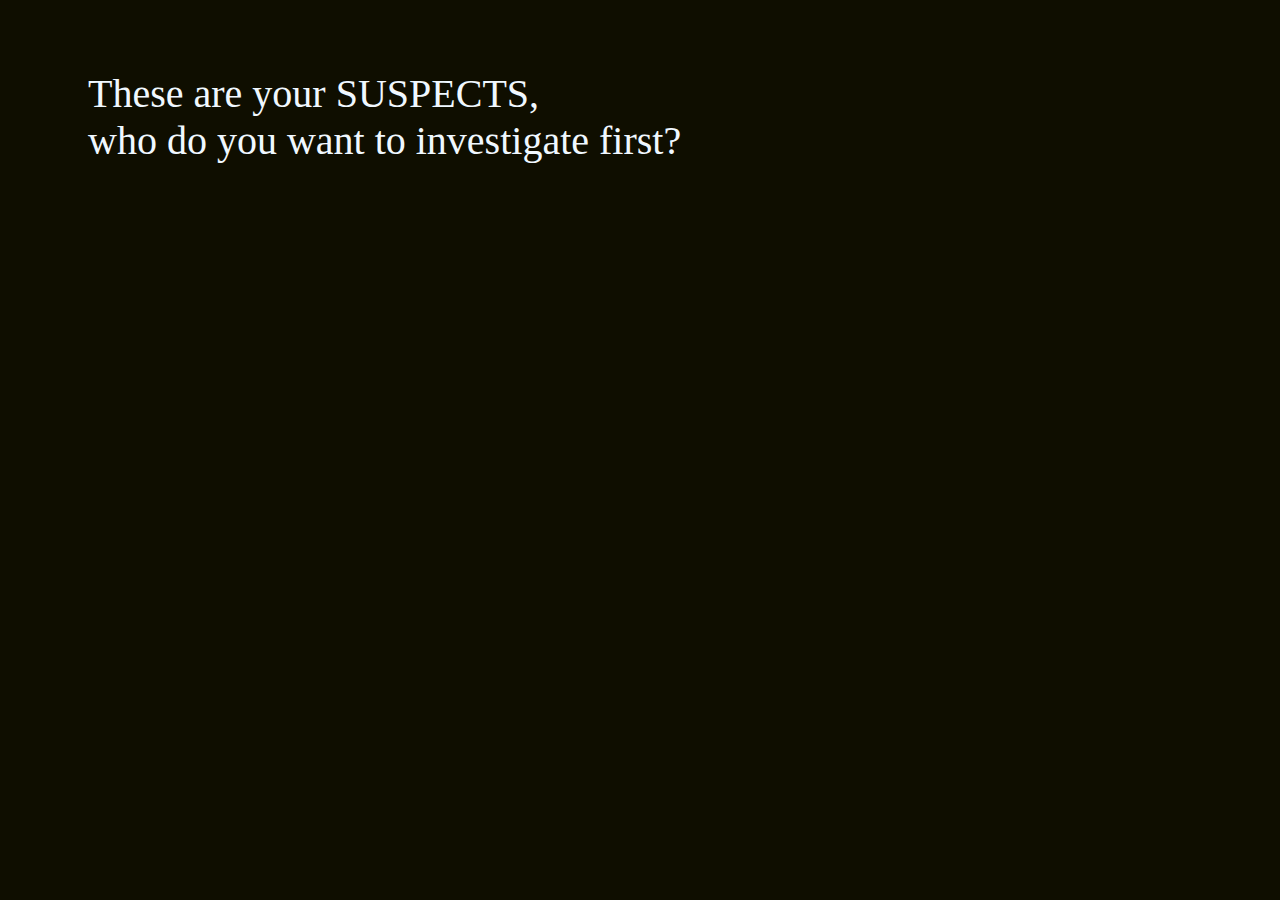
==== Bunny Assassin/02_suspects/suspects.html @ 356458ba "BunnyAssassin_240224_3" ====
<!DOCTYPE html>
<html lang="en">

<head>
    <meta charset="UTF-8">
    <meta name="viewport" content="width=device-width, initial-scale=1.0">
    <script defer src="suspects.js"></script>
    <link rel="stylesheet" href="suspects.css">
    <title>Document</title>
</head>

<body>
    <p id="suspects">These are your SUSPECTS,<br>who do you want to investigate first?</p>
</body>

</html>
---- Bunny Assassin/02_suspects/suspects.css ----
html {
    background: rgb(15, 14, 0);
}

@font-face {
    font-family: 'Pneumatics';
    src: url(/Material/Font/pneumatics-family/pneumatics.brk.ttf);
}

#suspects {
    color: aliceblue;
    font-family: 'Pneumatics';
    font-size: 40px;
    font-weight: 500;
    margin-left: 80px;
    margin-top: 70px;
}
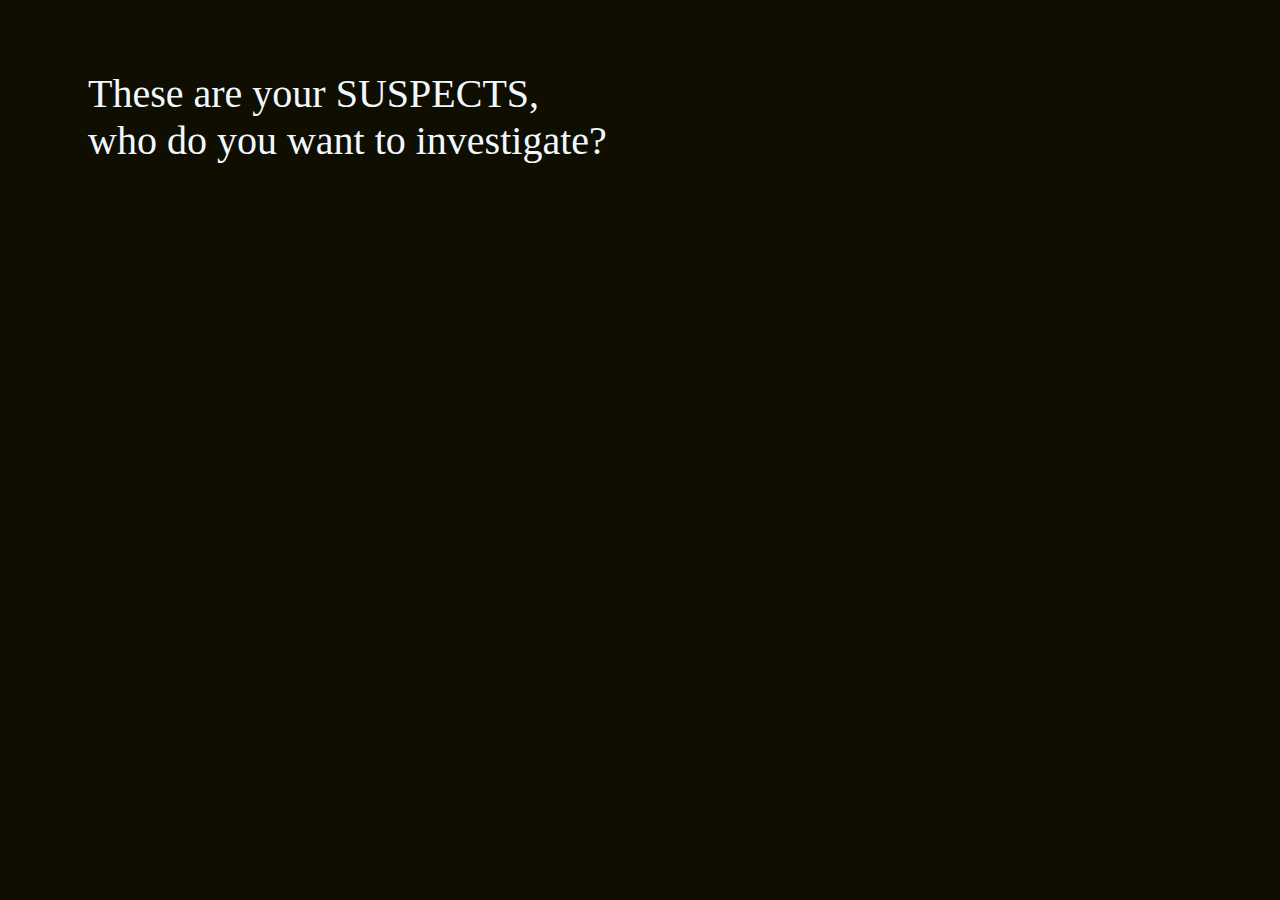
==== commit 8b2c5728: "BunnyAssassin_240226_1" ====
--- a/Bunny Assassin/02_suspects/suspects.html
+++ b/Bunny Assassin/02_suspects/suspects.html
@@ -10,7 +10,12 @@
 </head>
 
 <body>
-    <p id="suspects">These are your SUSPECTS,<br>who do you want to investigate first?</p>
+    <p id="suspects">These are your SUSPECTS,<br>who do you want to investigate?</p>
+
+    <a href="/04_ghost/ghost.html">
+        <img id="ghost" src="/Material/Images/Drawings/Ghost_Entire.png" alt="">
+    </a>
+
 </body>
 
 </html>--- a/Bunny Assassin/02_suspects/suspects.css
+++ b/Bunny Assassin/02_suspects/suspects.css
@@ -14,4 +14,19 @@
     font-weight: 500;
     margin-left: 80px;
     margin-top: 70px;
+}
+
+#ghost {
+    width: 450px;
+    height: auto;
+    margin-left: 60px;
+    margin-top: -120px;
+    opacity: 0.8;
+    transform: scale(1);
+    transition: all 0.2s ease-in-out 0s;
+}
+
+#ghost:hover {
+    transform: scale(1.1);
+    opacity: 1;
 }